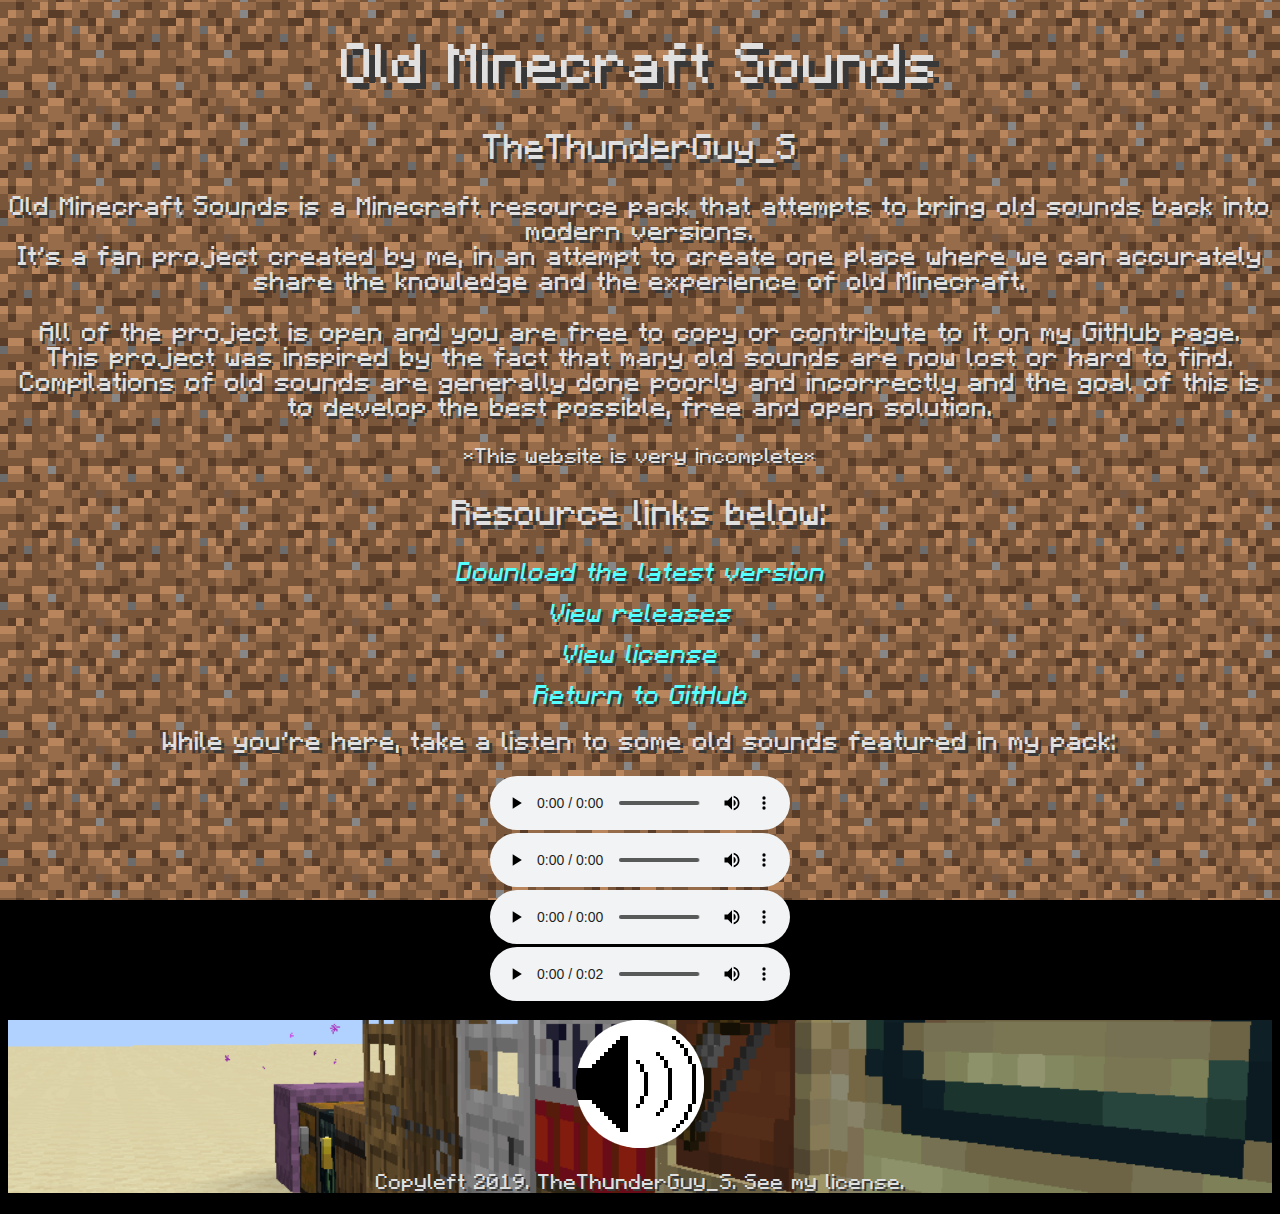
==== index.html @ 6e1cc364 "html still better than sounds.json" ====
<!DOCTYPE html>
<html lang="en-US">
<head>
    <meta http-equiv="X-UA-Compatible" content="IE=edge">
    <meta charset="UTF-8">
    <title>Old Minecraft Sounds</title>
    <meta name="robots" content="index, follow">
    <meta name="description" content="A Minecraft resource pack that attempts to bring old sounds back into modern versions.">
    <meta name="keywords" content="Old,Sound,Sounds,Minecraft,Alpha,Beta,Indev,Classic,Version,Versions,Noise,Effects,SFX">
    <meta name="author" content="TheThunderGuy_S">
    <meta name="viewport" content="width=device-width, initial-scale=1.0">
    <link rel="shortcut icon" type="image/x-icon" href="favicon.ico">
    <link rel="stylesheet" type="text/css" href="website/default.css">
    <script src="website/default.js"></script>
</head>
<body>
    <div>
	    <h1 class="title">Old Minecraft Sounds</h1>
		<h2 class="heading">TheThunderGuy_S</h2>
        <p class="text">Old Minecraft Sounds is a Minecraft resource pack that attempts to bring old sounds back into modern versions. <br>It's a fan project created by me, in an attempt to create one place where we can accurately share the knowledge and the experience of old Minecraft.</p>
        <p class="text">All of the project is open and you are free to copy or contribute to it on my GitHub page. <br>This project was inspired by the fact that many old sounds are now lost or hard to find. <br>Compilations of old sounds are generally done poorly and incorrectly and the goal of this is to develop the best possible, free and open solution.</p>
        <h3 class="textSmall">*This website is very incomplete*</h3>
        <h2 class="heading"> Resource links below:</h2>
    </div>
    <div>
        <p><a href="OldMinecraftSounds.zip" onclick="clickSound.play();" download class="lnk" type="application/zip" title="Download the latest version" target="_self">Download the latest version</a></p>
        <p><a href="https://github.com/TheThunderGuyS/OldMinecraftSounds/releases" onclick="clickSound.play();" class="lnk" title="View releases" target="_blank">View releases</a></p>
        <p><a href="https://github.com/TheThunderGuyS/OldMinecraftSounds/blob/master/LICENSE.md" onclick="clickSound.play();" class="lnk" title="View license" target="_blank">View license</a></p>
        <p><a href="https://github.com/TheThunderGuyS/OldMinecraftSounds/" onclick="clickSound.play();" class="lnk" title="Return to GitHub" target="_self">Return to GitHub</a></p>
    </div>
    <div>
        <h2 class="text">While you're here, take a listen to some old sounds featured in my pack:</h2>
        <audio controls title="Bow Firing"><source src="samples/bow.ogg" type="audio/ogg"><source src="samples/mp3/bow.mp3" type="audio/mpeg"></audio>
        <br>
        <audio controls title="An Explosion"><source src="samples/explosion.ogg" type="audio/ogg"><source src="samples/mp3/explosion.mp3" type="audio/mpeg"></audio>
        <br>
        <audio controls title="Door Closing"><source src="samples/close.ogg" type="audio/ogg"><source src="samples/mp3/close.mp3" type="audio/mpeg"></audio>
        <br>
        <audio controls title="Water Splashing"><source src="samples/splash.ogg" type="audio/ogg"><source src="samples/mp3/splash.mp3" type="audio/mpeg"></audio>
        <br>
        <br>
    </div>
    <div id="footer">
        <img src="source/pack.png" alt="" id="icon">
        <h3 class="textSmall">Copyleft 2019. TheThunderGuy_S. See my license.</h3>
    </div>
</body>
</html>
---- website/default.css ----
@charset "UTF-8";
@import "font/minefont/minefont.css";
::-webkit-scrollbar{width:12px;height:12px}::-webkit-scrollbar-track{background:#000}::-webkit-scrollbar-thumb{background:silver;border-bottom:solid gray 2px;border-right:solid gray 2px}::-webkit-scrollbar-thumb:hover{border-top:solid gray 2px;border-left:solid gray 2px;border-bottom:0;border-right:0}::-webkit-scrollbar-button{height:12px;width:12px;background:silver;border-bottom:solid gray 2px;border-right:solid gray 2px}::-webkit-scrollbar-button:hover{border-top:solid gray 2px;border-left:solid gray 2px;border-bottom:0;border-right:0}::-webkit-scrollbar-corner{background:silver}
::-moz-selection{color:#1f1fff;background:rgba(145,151,255,1)}::selection{color:#1f1fff;background:rgba(145,151,255,1)}
html{scroll-behavior:smooth}div{width:auto}h1,h2,h3,h4,h5,h6{font-weight:400}
body{font:100% Minefont,Verdana,Arial,sans-serif;text-align:center;color:#e0e0e0;background:#000 url(background.png) fixed center;background-size:auto;cursor:default}
.textSmall{font:1.3em Minefont,Verdana,Arial,sans-serif;text-shadow:.1em .1em #383838}
.text{font:1.6em Minefont,Verdana,Arial,sans-serif;text-shadow:.1em .1em #383838}
.title{font:3.5em Minefont,Verdana,Arial,sans-serif;text-shadow:.1em .1em #383838}
.heading{font:2.2em Minefont,Verdana,Arial,sans-serif;text-shadow:.1em .1em #383838}
.lnk,.lnk:link,.lnk:visited{font:italic 1.6em Minefont,Verdana,Arial,sans-serif;text-decoration:none;color:#5FF;border-bottom:solid .1em transparent;-webkit-transition:.1s ease;transition:.1s ease;cursor:pointer;text-shadow:.1em .1em #383838}
.lnk:hover{border-bottom-color:#5FF;-webkit-transition:.1s ease;transition:.1s ease}
.lnk:active{color:#0AA;border-bottom-color:#0AA;-webkit-transition:.1s ease;transition:.1s ease}
#footer{background:transparent url(../banner.png) no-repeat center;background-size:100em auto}
@media only screen and (max-width:500px) {#footer{background:transparent}#icon{width:0;height:0}}
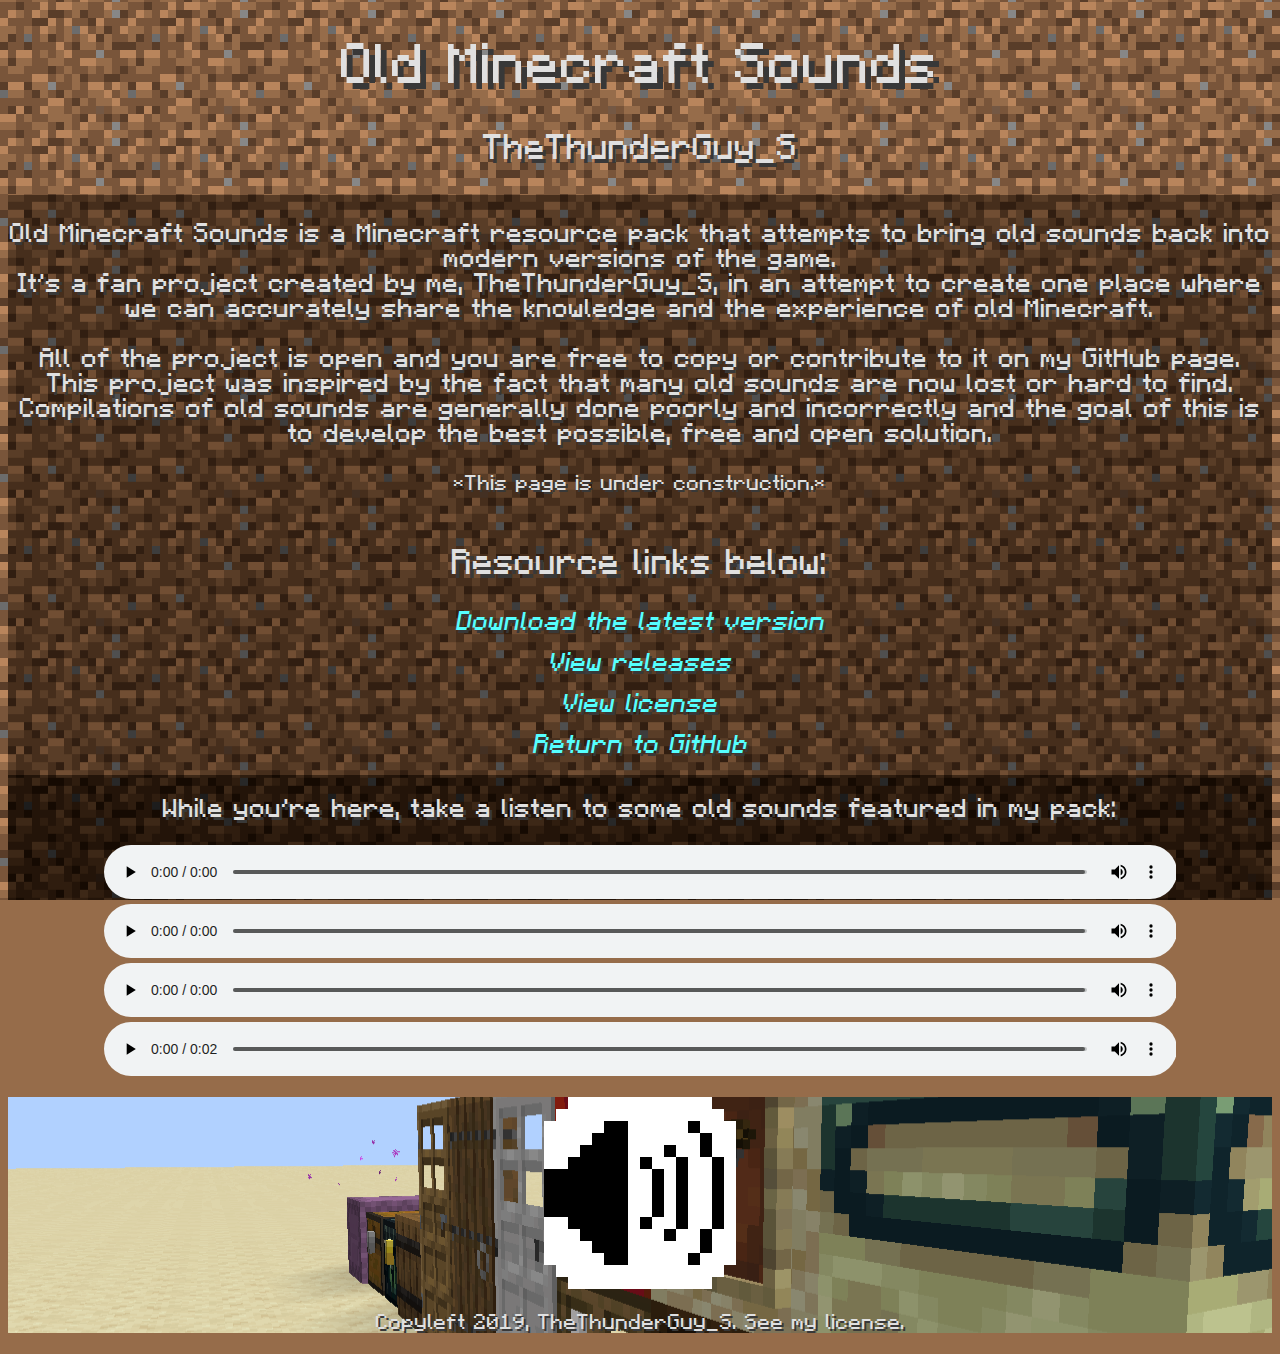
==== commit 28658729: "More web stuffs" ====
--- a/index.html
+++ b/index.html
@@ -1,34 +1,54 @@
 <!DOCTYPE html>
-<html lang="en-US">
+<html lang="en">
 <head>
     <meta http-equiv="X-UA-Compatible" content="IE=edge">
     <meta charset="UTF-8">
     <title>Old Minecraft Sounds</title>
-    <meta name="robots" content="index, follow">
-    <meta name="description" content="A Minecraft resource pack that attempts to bring old sounds back into modern versions.">
+    <meta name="robots" content="index,follow">
+	<meta name="title" content="Old Minecraft Sounds">
+    <meta name="description" content="Old Minecraft Sounds is a Minecraft resource pack that attempts to bring old sounds back into modern versions.">
     <meta name="keywords" content="Old,Sound,Sounds,Minecraft,Alpha,Beta,Indev,Classic,Version,Versions,Noise,Effects,SFX">
-    <meta name="author" content="TheThunderGuy_S">
+	<meta property="og:type" content="website">
+    <meta property="og:url" content="http://thethunderguys.github.io/OldMinecraftSounds/">
+    <meta property="og:title" content="Old Minecraft Sounds">
+    <meta property="og:description" content="Old Minecraft Sounds is a Minecraft resource pack that attempts to bring old sounds back into modern versions.">
+    <meta property="og:image" content="https://thethunderguys.github.io/OldMinecraftSounds/banner.png">
+	<meta property="twitter:card" content="summary_large_image">
+    <meta property="twitter:url" content="http://thethunderguys.github.io/OldMinecraftSounds/">
+    <meta property="twitter:title" content="Old Minecraft Sounds">
+    <meta property="twitter:description" content="Old Minecraft Sounds is a Minecraft resource pack that attempts to bring old sounds back into modern versions.">
+    <meta property="twitter:image" content="https://thethunderguys.github.io/OldMinecraftSounds/banner.png">
     <meta name="viewport" content="width=device-width, initial-scale=1.0">
-    <link rel="shortcut icon" type="image/x-icon" href="favicon.ico">
+    <link rel="apple-touch-icon" sizes="180x180" href="website/favicons/apple-touch-icon.png">
+    <link rel="icon" type="image/png" sizes="32x32" href="website/favicons/favicon-32x32.png">
+    <link rel="icon" type="image/png" sizes="192x192" href="website/favicons/android-chrome-192x192.png">
+    <link rel="icon" type="image/png" sizes="16x16" href="website/favicons/favicon-16x16.png">
+    <link rel="manifest" href="website/favicons/site.webmanifest">
+    <link rel="mask-icon" href="website/favicons/safari-pinned-tab.svg" color="#2f1d0f">
+    <link rel="icon" type="image/x-icon" href="website/favicons/favicon.ico">
+    <meta name="msapplication-config" content="website/favicons/browserconfig.xml">
+    <meta name="theme-color" content="#2f1d0f">
     <link rel="stylesheet" type="text/css" href="website/default.css">
-    <script src="website/default.js"></script>
+    <script>console.log("%c*This website is highly incomplete* \nView this project on GitHub: \n%chttps://github.com/TheThunderGuyS/OldMinecraftSounds/","color:#e0e0e0;background:#383838;font-size:1.3em;font-family:sans-serif","color:#e0e0e0;background:#383838;font-size:1.3em;font-family:monospace;");var clickSound=new Audio("website/click.mp3");</script>
 </head>
 <body>
-    <div>
+    <header>
 	    <h1 class="title">Old Minecraft Sounds</h1>
 		<h2 class="heading">TheThunderGuy_S</h2>
-        <p class="text">Old Minecraft Sounds is a Minecraft resource pack that attempts to bring old sounds back into modern versions. <br>It's a fan project created by me, in an attempt to create one place where we can accurately share the knowledge and the experience of old Minecraft.</p>
+	</header>
+    <div class="dark">
+        <p class="text">Old Minecraft Sounds is a Minecraft resource pack that attempts to bring old sounds back into modern versions of the game. <br>It's a fan project created by me, TheThunderGuy_S, in an attempt to create one place where we can accurately share the knowledge and the experience of old Minecraft.</p>
         <p class="text">All of the project is open and you are free to copy or contribute to it on my GitHub page. <br>This project was inspired by the fact that many old sounds are now lost or hard to find. <br>Compilations of old sounds are generally done poorly and incorrectly and the goal of this is to develop the best possible, free and open solution.</p>
-        <h3 class="textSmall">*This website is very incomplete*</h3>
-        <h2 class="heading"> Resource links below:</h2>
+        <p class="textSmall">*This page is under construction.*</p>
     </div>
-    <div>
-        <p><a href="OldMinecraftSounds.zip" onclick="clickSound.play();" download class="lnk" type="application/zip" title="Download the latest version" target="_self">Download the latest version</a></p>
+    <div class="dark">
+	    <h2 class="heading dark">Resource links below:</h2>
+        <p><a href="OldMinecraftSounds.zip" type="application/zip" onclick="clickSound.play();" download class="lnk" title="Download the latest version" target="_self">Download the latest version</a></p>
         <p><a href="https://github.com/TheThunderGuyS/OldMinecraftSounds/releases" onclick="clickSound.play();" class="lnk" title="View releases" target="_blank">View releases</a></p>
         <p><a href="https://github.com/TheThunderGuyS/OldMinecraftSounds/blob/master/LICENSE.md" onclick="clickSound.play();" class="lnk" title="View license" target="_blank">View license</a></p>
         <p><a href="https://github.com/TheThunderGuyS/OldMinecraftSounds/" onclick="clickSound.play();" class="lnk" title="Return to GitHub" target="_self">Return to GitHub</a></p>
     </div>
-    <div>
+    <div class="darker">
         <h2 class="text">While you're here, take a listen to some old sounds featured in my pack:</h2>
         <audio controls title="Bow Firing"><source src="samples/bow.ogg" type="audio/ogg"><source src="samples/mp3/bow.mp3" type="audio/mpeg"></audio>
         <br>
@@ -40,9 +60,9 @@
         <br>
         <br>
     </div>
-    <div id="footer">
-        <img src="source/pack.png" alt="" id="icon">
-        <h3 class="textSmall">Copyleft 2019. TheThunderGuy_S. See my license.</h3>
-    </div>
+    <footer id="footer">
+        <img src="website/favicons/android-chrome-192x192.png" alt="" id="icon">
+        <h3 class="textSmall">Copyleft 2019, TheThunderGuy_S. See my license.</h3>
+    </footer>
 </body>
 </html>
--- a/website/default.css
+++ b/website/default.css
@@ -1,15 +1,20 @@
-@charset "UTF-8";
 @import "font/minefont/minefont.css";
+header,section,footer,aside,nav,main,article,figure {display:block;}
 ::-webkit-scrollbar{width:12px;height:12px}::-webkit-scrollbar-track{background:#000}::-webkit-scrollbar-thumb{background:silver;border-bottom:solid gray 2px;border-right:solid gray 2px}::-webkit-scrollbar-thumb:hover{border-top:solid gray 2px;border-left:solid gray 2px;border-bottom:0;border-right:0}::-webkit-scrollbar-button{height:12px;width:12px;background:silver;border-bottom:solid gray 2px;border-right:solid gray 2px}::-webkit-scrollbar-button:hover{border-top:solid gray 2px;border-left:solid gray 2px;border-bottom:0;border-right:0}::-webkit-scrollbar-corner{background:silver}
 ::-moz-selection{color:#1f1fff;background:rgba(145,151,255,1)}::selection{color:#1f1fff;background:rgba(145,151,255,1)}
-html{scroll-behavior:smooth}div{width:auto}h1,h2,h3,h4,h5,h6{font-weight:400}
-body{font:100% Minefont,Verdana,Arial,sans-serif;text-align:center;color:#e0e0e0;background:#000 url(background.png) fixed center;background-size:auto;cursor:default}
-.textSmall{font:1.3em Minefont,Verdana,Arial,sans-serif;text-shadow:.1em .1em #383838}
-.text{font:1.6em Minefont,Verdana,Arial,sans-serif;text-shadow:.1em .1em #383838}
-.title{font:3.5em Minefont,Verdana,Arial,sans-serif;text-shadow:.1em .1em #383838}
-.heading{font:2.2em Minefont,Verdana,Arial,sans-serif;text-shadow:.1em .1em #383838}
-.lnk,.lnk:link,.lnk:visited{font:italic 1.6em Minefont,Verdana,Arial,sans-serif;text-decoration:none;color:#5FF;border-bottom:solid .1em transparent;-webkit-transition:.1s ease;transition:.1s ease;cursor:pointer;text-shadow:.1em .1em #383838}
+html{scroll-behavior:smooth}
+div{width:auto;padding:1px}
+h1,h2,h3,h4,h5,h6{font-weight:400}
+body{font:100% Minefont,monospace;text-align:center;color:#e0e0e0;background:#966c4a url(background.png) fixed center;background-size:auto;cursor:default}
+.textSmall{font:1.3em Minefont,monospace;text-shadow:.1em .1em #383838}
+.text{font:1.6em Minefont,monospace;text-shadow:.1em .1em #383838}
+.title{font:3.5em Minefont,monospace;text-shadow:.1em .1em #383838}
+.heading{font:2.2em Minefont,monospace;text-shadow:.1em .1em #383838}
+.lnk,.lnk:link,.lnk:visited{font:italic 1.6em Minefont,monospace;text-decoration:none;color:#5FF;border-bottom:solid .1em transparent;-webkit-transition:.1s ease;transition:.1s ease;cursor:pointer;text-shadow:.1em .1em #383838}
 .lnk:hover{border-bottom-color:#5FF;-webkit-transition:.1s ease;transition:.1s ease}
 .lnk:active{color:#0AA;border-bottom-color:#0AA;-webkit-transition:.1s ease;transition:.1s ease}
-#footer{background:transparent url(../banner.png) no-repeat center;background-size:100em auto}
-@media only screen and (max-width:500px) {#footer{background:transparent}#icon{width:0;height:0}}
+.dark{background:#593d27 url(backgroundDark.png) fixed center;background-size:auto}
+.darker{background:#2f1d0f url(backgroundDarker.png) fixed center;background-size:auto}
+audio{width:85%;padding:1px}
+#footer{background:url(../banner.png) no-repeat center;background-size:auto auto}
+@media only screen and (max-width:500px) {#footer{background:#2f1d0f url(backgroundDarker.png) fixed center;background-size:auto}#icon{width:0;height:0}audio{width:98%}}
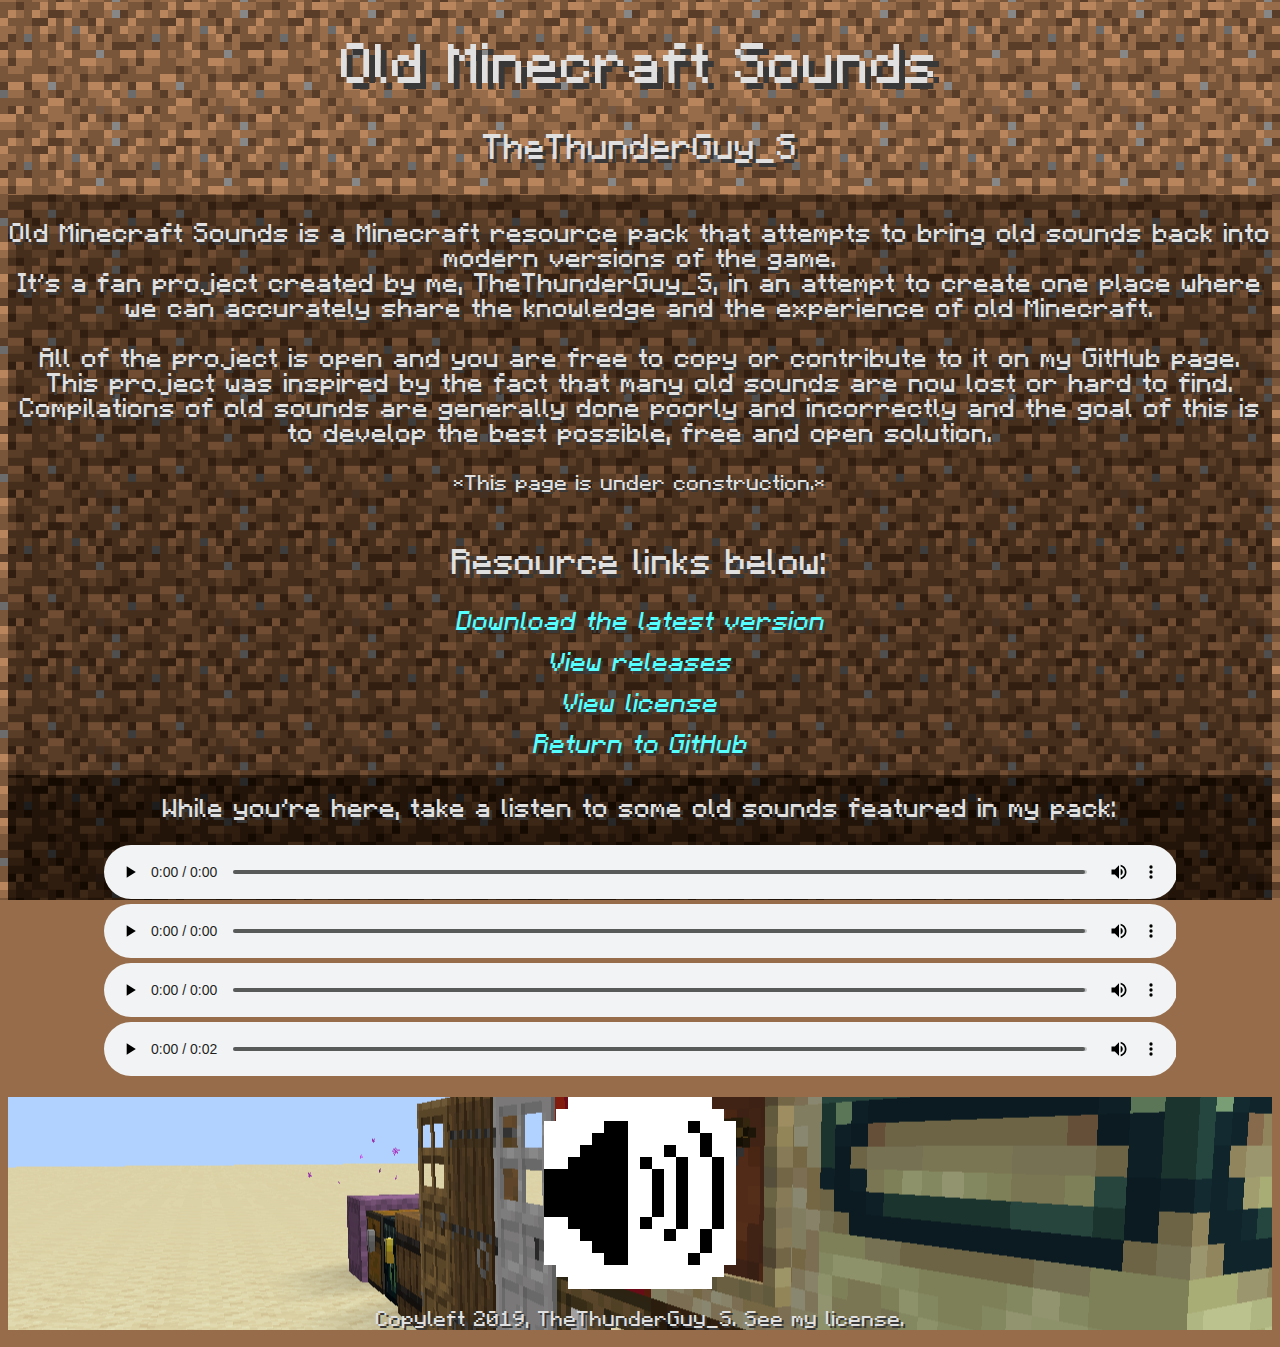
==== commit afaf1482: "Passing lighthouse" ====
--- a/index.html
+++ b/index.html
@@ -3,33 +3,32 @@
 <head>
     <meta http-equiv="X-UA-Compatible" content="IE=edge">
     <meta charset="UTF-8">
+    <meta name="viewport" content="width=device-width, initial-scale=1.0">
     <title>Old Minecraft Sounds</title>
-    <meta name="robots" content="index,follow">
+    <link rel="stylesheet" type="text/css" href="website/default.css">
+    <link rel="manifest" href="website/favicons/site.webmanifest">
+    <link rel="icon" type="image/x-icon" href="website/favicons/favicon.ico">
+    <link rel="icon" type="image/png" sizes="16x16" href="website/favicons/favicon-16x16.png">
+    <link rel="icon" type="image/png" sizes="32x32" href="website/favicons/favicon-32x32.png">
+    <link rel="icon" type="image/png" sizes="192x192" href="website/favicons/android-chrome-192x192.png">
+    <link rel="apple-touch-icon" sizes="180x180" href="website/favicons/apple-touch-icon.png">
+    <link rel="mask-icon" href="website/favicons/safari-pinned-tab.svg" color="#2f1d0f">
+    <meta name="msapplication-config" content="website/favicons/browserconfig.xml">
+    <meta name="theme-color" content="#2f1d0f">
 	<meta name="title" content="Old Minecraft Sounds">
     <meta name="description" content="Old Minecraft Sounds is a Minecraft resource pack that attempts to bring old sounds back into modern versions.">
     <meta name="keywords" content="Old,Sound,Sounds,Minecraft,Alpha,Beta,Indev,Classic,Version,Versions,Noise,Effects,SFX">
 	<meta property="og:type" content="website">
-    <meta property="og:url" content="http://thethunderguys.github.io/OldMinecraftSounds/">
+    <meta property="og:url" content="https://thethunderguys.github.io/OldMinecraftSounds/">
     <meta property="og:title" content="Old Minecraft Sounds">
     <meta property="og:description" content="Old Minecraft Sounds is a Minecraft resource pack that attempts to bring old sounds back into modern versions.">
     <meta property="og:image" content="https://thethunderguys.github.io/OldMinecraftSounds/banner.png">
 	<meta property="twitter:card" content="summary_large_image">
-    <meta property="twitter:url" content="http://thethunderguys.github.io/OldMinecraftSounds/">
+    <meta property="twitter:url" content="https://thethunderguys.github.io/OldMinecraftSounds/">
     <meta property="twitter:title" content="Old Minecraft Sounds">
     <meta property="twitter:description" content="Old Minecraft Sounds is a Minecraft resource pack that attempts to bring old sounds back into modern versions.">
     <meta property="twitter:image" content="https://thethunderguys.github.io/OldMinecraftSounds/banner.png">
-    <meta name="viewport" content="width=device-width, initial-scale=1.0">
-    <link rel="apple-touch-icon" sizes="180x180" href="website/favicons/apple-touch-icon.png">
-    <link rel="icon" type="image/png" sizes="32x32" href="website/favicons/favicon-32x32.png">
-    <link rel="icon" type="image/png" sizes="192x192" href="website/favicons/android-chrome-192x192.png">
-    <link rel="icon" type="image/png" sizes="16x16" href="website/favicons/favicon-16x16.png">
-    <link rel="manifest" href="website/favicons/site.webmanifest">
-    <link rel="mask-icon" href="website/favicons/safari-pinned-tab.svg" color="#2f1d0f">
-    <link rel="icon" type="image/x-icon" href="website/favicons/favicon.ico">
-    <meta name="msapplication-config" content="website/favicons/browserconfig.xml">
-    <meta name="theme-color" content="#2f1d0f">
-    <link rel="stylesheet" type="text/css" href="website/default.css">
-    <script>console.log("%c*This website is highly incomplete* \nView this project on GitHub: \n%chttps://github.com/TheThunderGuyS/OldMinecraftSounds/","color:#e0e0e0;background:#383838;font-size:1.3em;font-family:sans-serif","color:#e0e0e0;background:#383838;font-size:1.3em;font-family:monospace;");var clickSound=new Audio("website/click.mp3");</script>
+    <script>console.log("%c*This website is highly incomplete* \nView this project on GitHub: \nhttps://github.com/TheThunderGuyS/OldMinecraftSounds/","color:#e0e0e0;background:#383838;font-size:1.3em;font-family:monospace");var clickSound=new Audio("website/click.mp3");</script>
 </head>
 <body>
     <header>
@@ -43,10 +42,10 @@
     </div>
     <div class="dark">
 	    <h2 class="heading dark">Resource links below:</h2>
-        <p><a href="OldMinecraftSounds.zip" type="application/zip" onclick="clickSound.play();" download class="lnk" title="Download the latest version" target="_self">Download the latest version</a></p>
-        <p><a href="https://github.com/TheThunderGuyS/OldMinecraftSounds/releases" onclick="clickSound.play();" class="lnk" title="View releases" target="_blank">View releases</a></p>
-        <p><a href="https://github.com/TheThunderGuyS/OldMinecraftSounds/blob/master/LICENSE.md" onclick="clickSound.play();" class="lnk" title="View license" target="_blank">View license</a></p>
-        <p><a href="https://github.com/TheThunderGuyS/OldMinecraftSounds/" onclick="clickSound.play();" class="lnk" title="Return to GitHub" target="_self">Return to GitHub</a></p>
+        <p><a href="OldMinecraftSounds.zip" type="application/zip" onclick="clickSound.play();" download class="lnk" title="Download the latest version">Download the latest version</a></p>
+        <p><a href="github.com/TheThunderGuyS/OldMinecraftSounds/releases" onclick="clickSound.play();" class="lnk" title="View releases" target="_blank" rel="noreferrer">View releases</a></p>
+        <p><a href="github.com/TheThunderGuyS/OldMinecraftSounds/blob/master/LICENSE.md" onclick="clickSound.play();" class="lnk" title="View license" target="_blank" rel="noreferrer">View license</a></p>
+        <p><a href="https://github.com/TheThunderGuyS/OldMinecraftSounds/" onclick="clickSound.play();" class="lnk" title="Return to GitHub">Return to GitHub</a></p>
     </div>
     <div class="darker">
         <h2 class="text">While you're here, take a listen to some old sounds featured in my pack:</h2>
@@ -62,7 +61,7 @@
     </div>
     <footer id="footer">
         <img src="website/favicons/android-chrome-192x192.png" alt="" id="icon">
-        <h3 class="textSmall">Copyleft 2019, TheThunderGuy_S. See my license.</h3>
+        <h2 class="textSmall">Copyleft 2019, TheThunderGuy_S. See my license.</h2>
     </footer>
 </body>
 </html>
--- a/website/default.css
+++ b/website/default.css
@@ -1,7 +1,7 @@
 @import "font/minefont/minefont.css";
 header,section,footer,aside,nav,main,article,figure {display:block;}
 ::-webkit-scrollbar{width:12px;height:12px}::-webkit-scrollbar-track{background:#000}::-webkit-scrollbar-thumb{background:silver;border-bottom:solid gray 2px;border-right:solid gray 2px}::-webkit-scrollbar-thumb:hover{border-top:solid gray 2px;border-left:solid gray 2px;border-bottom:0;border-right:0}::-webkit-scrollbar-button{height:12px;width:12px;background:silver;border-bottom:solid gray 2px;border-right:solid gray 2px}::-webkit-scrollbar-button:hover{border-top:solid gray 2px;border-left:solid gray 2px;border-bottom:0;border-right:0}::-webkit-scrollbar-corner{background:silver}
-::-moz-selection{color:#1f1fff;background:rgba(145,151,255,1)}::selection{color:#1f1fff;background:rgba(145,151,255,1)}
+::-moz-selection{color:#1f1fff;background:rgba(145,151,255,1);text-shadow:.1em .1em #c7c7ff}::selection{color:#1f1fff;background:rgba(145,151,255,1);text-shadow:.1em .1em #c7c7ff}
 html{scroll-behavior:smooth}
 div{width:auto;padding:1px}
 h1,h2,h3,h4,h5,h6{font-weight:400}
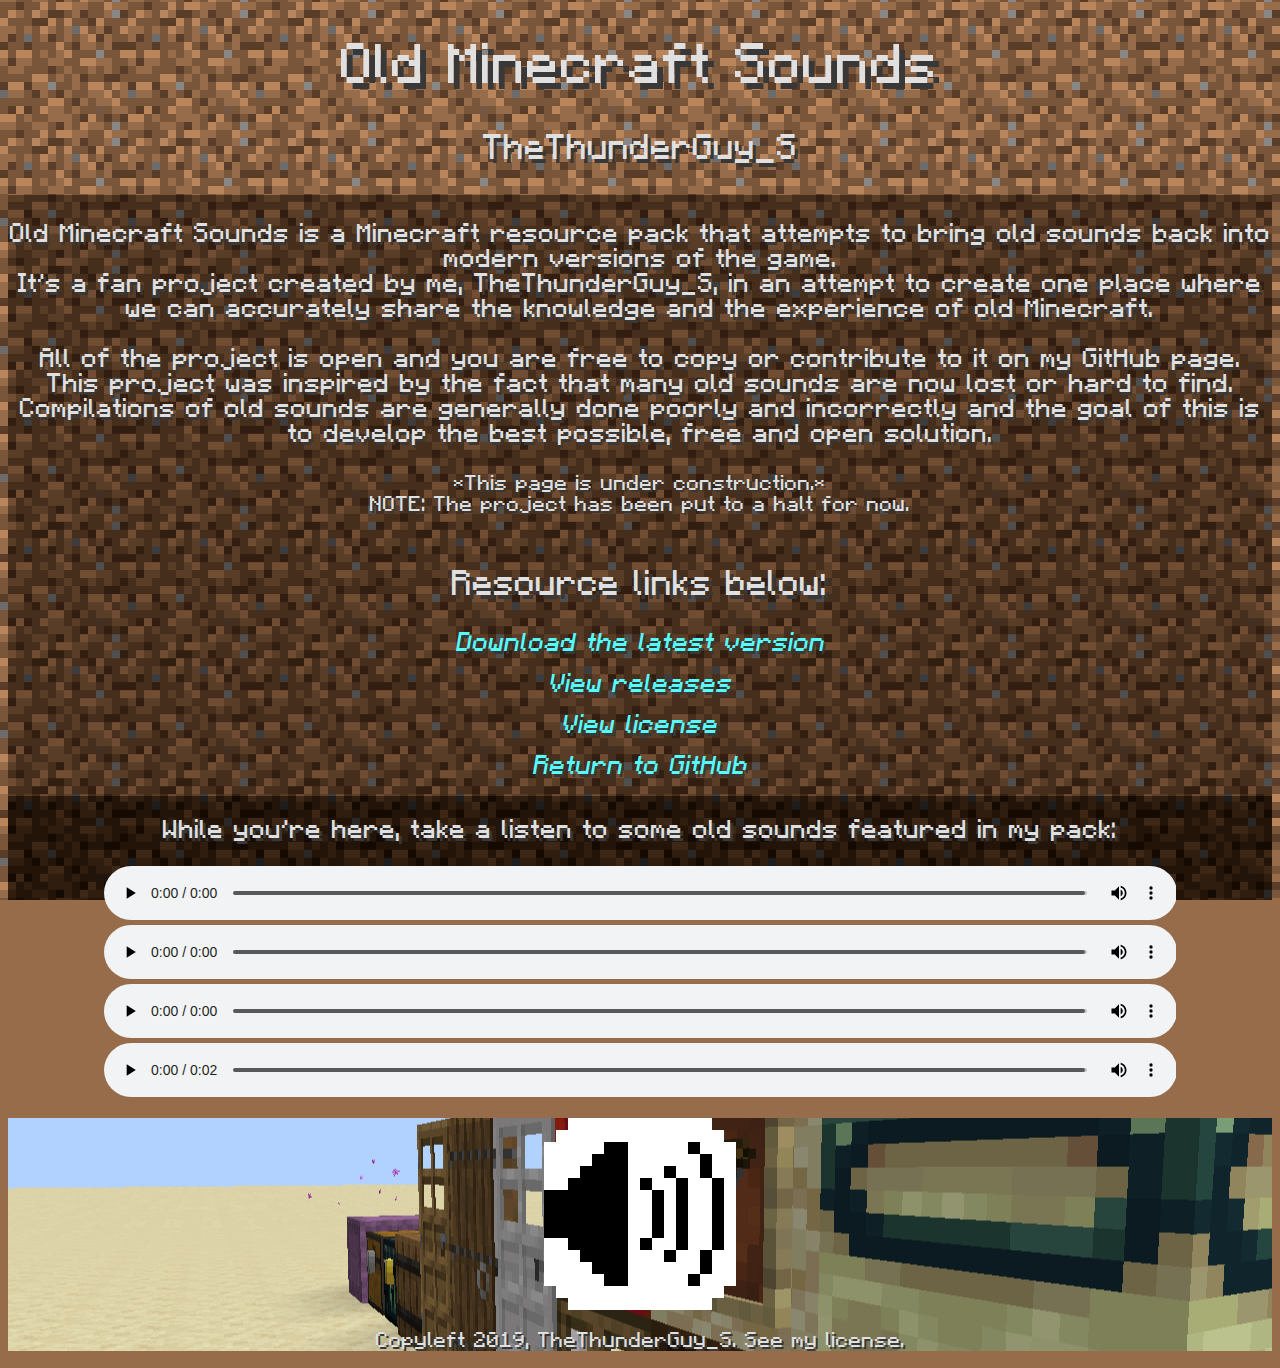
==== commit 50860828: "Project halted" ====
--- a/index.html
+++ b/index.html
@@ -3,16 +3,16 @@
 <head>
     <meta http-equiv="X-UA-Compatible" content="IE=edge">
     <meta charset="UTF-8">
-    <meta name="viewport" content="width=device-width, initial-scale=1.0">
+    <meta name="viewport" content="width=device-width,initial-scale=1.0">
     <title>Old Minecraft Sounds</title>
     <link rel="stylesheet" type="text/css" href="website/default.css">
-    <link rel="manifest" href="website/favicons/site.webmanifest">
+    <link rel="manifest" type="application/manifest+json" href="website/favicons/site.webmanifest">
     <link rel="icon" type="image/x-icon" href="website/favicons/favicon.ico">
-    <link rel="icon" type="image/png" sizes="16x16" href="website/favicons/favicon-16x16.png">
-    <link rel="icon" type="image/png" sizes="32x32" href="website/favicons/favicon-32x32.png">
+    <link rel="icon" type="image/png" sizes="16x16" href="[data-uri]">
+    <link rel="icon" type="image/png" sizes="32x32" href="[data-uri]">
     <link rel="icon" type="image/png" sizes="192x192" href="website/favicons/android-chrome-192x192.png">
     <link rel="apple-touch-icon" sizes="180x180" href="website/favicons/apple-touch-icon.png">
-    <link rel="mask-icon" href="website/favicons/safari-pinned-tab.svg" color="#2f1d0f">
+    <link rel="mask-icon" href="website/favicons/safari.svg" color="#2f1d0f">
     <meta name="msapplication-config" content="website/favicons/browserconfig.xml">
     <meta name="theme-color" content="#2f1d0f">
 	<meta name="title" content="Old Minecraft Sounds">
@@ -28,7 +28,7 @@
     <meta property="twitter:title" content="Old Minecraft Sounds">
     <meta property="twitter:description" content="Old Minecraft Sounds is a Minecraft resource pack that attempts to bring old sounds back into modern versions.">
     <meta property="twitter:image" content="https://thethunderguys.github.io/OldMinecraftSounds/banner.png">
-    <script>console.log("%c*This website is highly incomplete* \nView this project on GitHub: \nhttps://github.com/TheThunderGuyS/OldMinecraftSounds/","color:#e0e0e0;background:#383838;font-size:1.3em;font-family:monospace");var clickSound=new Audio("website/click.mp3");</script>
+    <script>console.log("%c*This website is highly incomplete* \nView this project on GitHub: \nhttps://github.com/TheThunderGuyS/OldMinecraftSounds/","color:#e0e0e0;background:#383838;font-size:1.3em;font-family:monospace");var clickSound=new Audio("[data-uri]");</script>
 </head>
 <body>
     <header>
@@ -38,13 +38,13 @@
     <div class="dark">
         <p class="text">Old Minecraft Sounds is a Minecraft resource pack that attempts to bring old sounds back into modern versions of the game. <br>It's a fan project created by me, TheThunderGuy_S, in an attempt to create one place where we can accurately share the knowledge and the experience of old Minecraft.</p>
         <p class="text">All of the project is open and you are free to copy or contribute to it on my GitHub page. <br>This project was inspired by the fact that many old sounds are now lost or hard to find. <br>Compilations of old sounds are generally done poorly and incorrectly and the goal of this is to develop the best possible, free and open solution.</p>
-        <p class="textSmall">*This page is under construction.*</p>
+        <p class="textSmall">*This page is under construction.*<br>NOTE: The project has been put to a halt for now.</p>
     </div>
     <div class="dark">
 	    <h2 class="heading dark">Resource links below:</h2>
         <p><a href="OldMinecraftSounds.zip" type="application/zip" onclick="clickSound.play();" download class="lnk" title="Download the latest version">Download the latest version</a></p>
-        <p><a href="github.com/TheThunderGuyS/OldMinecraftSounds/releases" onclick="clickSound.play();" class="lnk" title="View releases" target="_blank" rel="noreferrer">View releases</a></p>
-        <p><a href="github.com/TheThunderGuyS/OldMinecraftSounds/blob/master/LICENSE.md" onclick="clickSound.play();" class="lnk" title="View license" target="_blank" rel="noreferrer">View license</a></p>
+        <p><a href="https://github.com/TheThunderGuyS/OldMinecraftSounds/releases" onclick="clickSound.play();" class="lnk" title="View releases" target="_blank" rel="noreferrer">View releases</a></p>
+        <p><a href="https://github.com/TheThunderGuyS/OldMinecraftSounds/blob/master/LICENSE.md" onclick="clickSound.play();" class="lnk" title="View license" target="_blank" rel="noreferrer">View license</a></p>
         <p><a href="https://github.com/TheThunderGuyS/OldMinecraftSounds/" onclick="clickSound.play();" class="lnk" title="Return to GitHub">Return to GitHub</a></p>
     </div>
     <div class="darker">
--- a/website/default.css
+++ b/website/default.css
@@ -1,8 +1,8 @@
-@import "font/minefont/minefont.css";
-header,section,footer,aside,nav,main,article,figure {display:block;}
+@import "font/minefont.css";
+header,footer{display:block;}
 ::-webkit-scrollbar{width:12px;height:12px}::-webkit-scrollbar-track{background:#000}::-webkit-scrollbar-thumb{background:silver;border-bottom:solid gray 2px;border-right:solid gray 2px}::-webkit-scrollbar-thumb:hover{border-top:solid gray 2px;border-left:solid gray 2px;border-bottom:0;border-right:0}::-webkit-scrollbar-button{height:12px;width:12px;background:silver;border-bottom:solid gray 2px;border-right:solid gray 2px}::-webkit-scrollbar-button:hover{border-top:solid gray 2px;border-left:solid gray 2px;border-bottom:0;border-right:0}::-webkit-scrollbar-corner{background:silver}
 ::-moz-selection{color:#1f1fff;background:rgba(145,151,255,1);text-shadow:.1em .1em #c7c7ff}::selection{color:#1f1fff;background:rgba(145,151,255,1);text-shadow:.1em .1em #c7c7ff}
-html{scroll-behavior:smooth}
+html{scroll-behavior:smooth;scrollbar-color:silver #000;scrollbar-width:thin}
 div{width:auto;padding:1px}
 h1,h2,h3,h4,h5,h6{font-weight:400}
 body{font:100% Minefont,monospace;text-align:center;color:#e0e0e0;background:#966c4a url(background.png) fixed center;background-size:auto;cursor:default}
